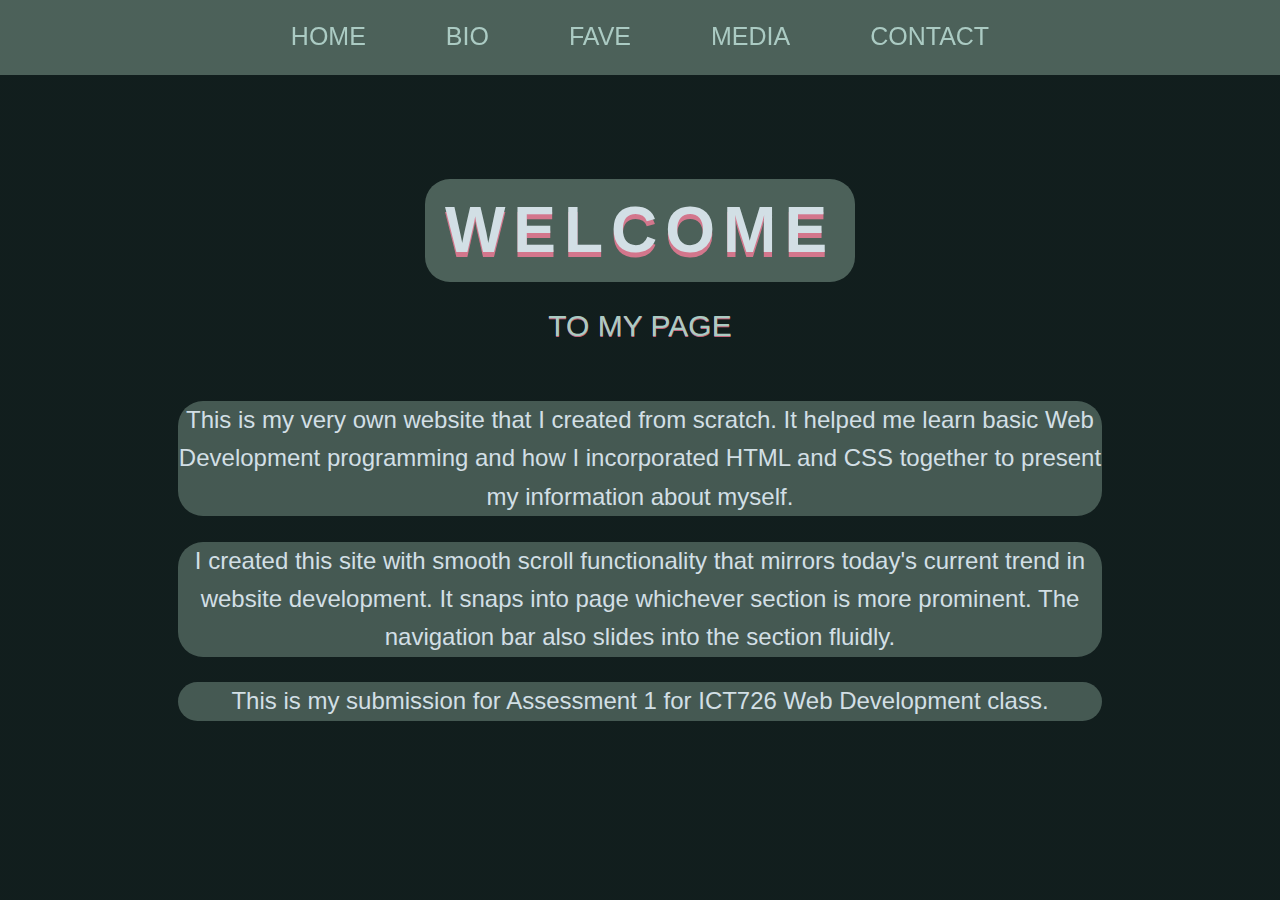
==== index.html @ 1f0dbf7b "changing landing to index" ====
<!DOCTYPE html>
<html lang="en">
<head>
    <meta charset="UTF-8">
    <meta http-equiv="X-UA-Compatible" content="IE=edge">
    <meta name="viewport" content="width=device-width, initial-scale=1.0">
    <title>12100185 Peter De Vera</title>
    <link rel="stylesheet" href="style.css">

</head>
<body>
    <div class="container">
     <nav class="navbar">
        <ul>
            <li><a href="#home">Home</a></li>
            <li><a href="#about">Bio</a></li>
            <li><a href="#fave">Fave</a></li>
            <li><a href="#media">Media</a></li>
            <li><a href="#contact">Contact</a></li>
        </ul>
     </nav>

                            <!-- home layout -->

     <section id="home">
        <div class="welcomeMsg">
            <span class="text1">Welcome</span>
            <span class="text2">to my Page</span>
        </div>
        <br>
        <br>
            <div class="homeDesign">
            <p>This is my very own website that I created from scratch. It helped me learn basic Web Development programming and how I incorporated HTML and CSS together to present my information about myself.</p>
            <br>
            <p>I created this site with smooth scroll functionality that mirrors today's current trend in website development. It snaps into page whichever section is more prominent. The navigation bar also slides into the section fluidly.</p>
            <br>
            <p>This is my submission for Assessment 1 for ICT726 Web Development class.</p>
        </div>
        

     </section>


                            <!-- Bio Layout -->

     <section id="about">
        <h1>About Me</h1>

        <div class="aboutBackground"> 
            <img class="headimage" src="head.jpeg" alt="This is my Photo">
              
            <div class="article">

                <p class="description">Hey there! My name is Peter De Vera and I'm an international students at King Own's Institute taking up Master in information Technology.
                </p>

                <br>
                <p>Get to know me more by clicking on the link below</p>
                <img src="https://campus-living-villages-eu-west-2-production-assets.s3.eu-west-2.amazonaws.com/public/ArticlePage/477/Image/Peter-De-Vera__FocusFillWyIwLjAwIiwiMC4wMCIsNTQ2LDQzNV0.jpg"  alt="me in an article">

                <a href="https://campuslivingvillages.com/australia/blog/covid-in-the-village-peter-de-vera/">Click Me</a>

                
            </div>
        </div>
      

     </section>

                            <!-- Fave Layout -->
     <section id="fave">
            <h1>My All-Time Faves</h1>
        <br>
        <br>
        <div>
                <column class="leftFigure">
                    <img src="https://i.pinimg.com/originals/1a/af/16/1aaf162ed448874e6fe411356d029675.gif" alt="book icon">
                    <a href="books.html">BOOKS</a>
                </column>

                <column class="centerFigure">
                    <img src="https://i.pinimg.com/originals/43/3d/83/433d83f7e481f35245f8c6bb7c7591d8.gif" alt="movie icon">
                    <a href="tv.html">MOVIES</a>
                </column>

                <column class="rightFigure">
                    <img src="https://i.gifer.com/8BSb.gif" alt="tv icon">
                    <a href="tv.html">TV SHOWS</a>
                </column>

                

        </div>
            
     </section>
                            <!-- Media Layout -->
    
     <section id="media">
        <h1>Media Page</h1>
        <br><br>
        <div>

            <div class="leftColumn">
                <iframe style="border-radius:12px" src="https://open.spotify.com/embed/playlist/37i9dQZF1DX5KARSfd7WcM?utm_source=generator" width="560px" height="380" frameBorder="0" allowfullscreen="" allow="autoplay; clipboard-write; encrypted-media; fullscreen; picture-in-picture"></iframe>
            </div>
         
            <div class="slideShow">
                <img src="image1.jpg">                    
                <img src="image2.jpg">
                <img src="image3.jpg">
                <img src="image4.jpg">
                <img src="image5.jpg">
                <img src="image6.jpg">
            </div>

        </div>
             

     </section>

                            <!-- Contact Layout -->

     <section id="contact">
        <div>
        <h1>Connect with Me</h1>
        <fieldset class="fieldLayout">
            <br>
            <legend> Hey you! &#128075;&#127997 Let's be Friends! </legend>
            <h2>Tell me about Yourself</h2>

            <p>
                <label>Name: </label>
                <input type="text" name="location"/>
            </p>

            <p>
                <label>Location: </label>
                <input type="text" name="location"/>
            </p>

            <p>
            <label>Age: </label>
            <select>
                <option>Choose your Age Bracket</option>
                <option>10-20</option>
                <option>21-30</option>
                <option>31-40</option>
                <option>41-50</option>
                <option>51-++</option>
            </select>

            <p>
            <label>Phone Number: </label>
            <input type="text" placeholder="+61" pattern="[0-9][+]">
            </p>

            <p>
                <label>Email Address: </label>
                <input type="text" name="location" pattern="[@]"/>
            </p>

            <br>

            <legend>Would you like to subscribe to my Newsletter?</legend>
            <p>
        
            <input type="radio" name="where" value="1 "> Yeah, Of course! &#128077&#127997;
            </br>
            <input type="radio" name="where" value="2"> Nah, Not interested &#128078&#127997;</br>

            <br>
            <input type="Submit", style class="submitButton">
            </p>
            <br>
        
        </fieldset>
    </div> 
    </section>


     <section id="footer">
        <h1>That's All Folks!</h1>
        <p style="color: #f57c98;">All Rights Reserved</p>
     </section>

</body>
</html>
---- style.css ----
:root {
    --primary: #abcbc3;
    --secondary: #d2dfe5;
    --accent: #f57c98;
    --dark: #233c3b;
    --light: #667f7c;
    --transparent: rgba(91, 114, 105, 0.8);
}

* {
    margin: 0;
    padding: 0;
    font-family: 'Gill Sans', sans-serif;

}

body {
    background-color: var(--dark);
    color: var(--secondary);
    line-height: 1.6;
    height: 100vh;
    overflow: hidden;
}

.container {
    width: 100%;
    height: 100%;
    overflow-y: scroll;
    scroll-behavior: smooth;
    scroll-snap-type: y mandatory;

}

.navbar {
    position: fixed;
    top: 0%;
    z-index: 1;
    display: flex;
    width: 100%;
    height: 75px;
    background: var(--transparent)
}

.navbar ul {
    display: flex;
    list-style: none;
    width: 100%;
    justify-content: center;

}

.navbar ul li {
    margin: 0 1rem;
    padding: 1rem;
    text-shadow: rgba(245, 124, 152, 0.5);

}

.navbar ul li a {
    text-decoration: none;
    text-transform: uppercase;
    color: var(--primary);
    border-radius: 30px;
    padding: 8px 8px;
    font-size: 25px;
    text-align: center;
}

.navbar ul li a:hover {
    color: var(--accent);
    font-size: 30px;
    transition-timing-function: ease-out;
    transition: 0.4s;
    text-underline-offset: 0.3rem;
    background-color: var(--light);

}

section {
    display: flex;
    flex-direction: column;
    justify-content: center;
    text-align: center;
    width: 100%;
    height: 100vh;
    scroll-snap-align: center;
}

section h1 {
    font-size: 4rem;
    text-shadow: 0px 5px rgba(245, 124, 152, 0.8);
}

section label {
    width: fit-content;
    margin: 0 auto;
    padding: 0 20px;
}

section welcomeMsg {
    text-align: center;
    position: absolute;
    top: 50%;
    left: 50%;
    transform: translate(-50%, -50%);
    width: 100%;
}

.welcomeMsg span {
    text-transform: uppercase;
    display: block;
}

.text1 {
    color: var(--secondary);
    font-size: 4rem;
    text-shadow: 0px 5px rgba(245, 124, 152, 0.8);
    font-weight: 700;
    width: fit-content;
    margin: 0 auto;
    padding: 0 20px;
    letter-spacing: 8px;
    background: rgba(91, 114, 105, 0.8);
    border-radius: 25px;
    position: relative;
    animation: textMove 3s linear;
    margin-bottom: 20px;
    /* animation-iteration-count: infinite; */
}

.text2 {
    font-size: 30px;
    color: var(--primary);
    width: fit-content;
    margin: 0 auto;
    padding: 0 20px;
    animation: appearText 8s;
    animation-iteration-count: infinite;
    text-shadow: 0px 1px rgba(245, 124, 152, 0.8);

}

@keyframes textMove {
    0% {
        color: rgba(91, 114, 105, 0.8);
        margin-bottom: -40px;
    }

    30% {
        letter-spacing: 25px;
        margin-bottom: -40px;

    }

    85% {
        letter-spacing: 8px;
        margin-bottom: -40x;

    }
}

/* how to change color? */
@keyframes appearText {
    0% {
        color: rgba(91, 114, 105, 0.8);

    }

    85% {
        color: var(--primary);

    }

    100% {
        color: var(--secondary);
        text-shadow: 0px 1px rgba(245, 124, 152, 0.8);
        background: rgba(91, 114, 105, 0.8);

    }
}


section p {
    font-size: 1.5rem;
    background-color: rgba(91, 114, 105, 0.7);
    background-size: cover;
    margin: 0 50px;
    text-align: center;
}

section legend {
    font-size: 2rem;
    color: var(--accent);
    background-color: rgba(91, 114, 105, 0.7);
    margin: 0 50px;
}

section#home {
    background: linear-gradient(rgba(0, 0, 0, 0.5), rgba(0, 0, 0, 0.5)), url(https://preview.redd.it/qyc89zf7c7x81.png?width=1920&format=png&auto=webp&s=aa48eadbd626d727177a657b2a9ba3ae37bc29d3) no-repeat center center/cover;
}

section#media {
    background: linear-gradient(rgba(0, 0, 0, 0.5), rgba(0, 0, 0, 0.5)), url(https://i.pinimg.com/originals/b7/cd/14/b7cd1402b53cdeb78492ca9d86a0b5a9.jpg) no-repeat center center/cover;
}

section#about {
    background: linear-gradient(rgba(0, 0, 0, 0.5), rgba(0, 0, 0, 0.5)), url(https://i.pinimg.com/originals/4c/d6/2b/4cd62bb12e51c9756d6005121e110886.jpg) no-repeat center center/cover;
}

section#contact {
    background: linear-gradient(rgba(0, 0, 0, 0.5), rgba(0, 0, 0, 0.5)), url(https://i.pinimg.com/originals/1f/d2/ea/1fd2ea8006cd5db28d44e7f15418ae6e.jpg) no-repeat center center/cover;
}

section#fave {
    background: linear-gradient(rgba(0, 0, 0, 0.5), rgba(0, 0, 0, 0.5)), url(https://i.pinimg.com/originals/f8/c2/26/f8c2266096c8eae50f5d15e40439d024.jpg) no-repeat center center/cover;
}

.homeDesign {
    margin: 0 auto;
    width: 80%;
}

.homeDesign p {
    border-radius: 25px;
}

.leftColumn {
    margin: 0 0px;
    width: 580px;
    height: 400px;
    left: 100px;
    position: sticky;
    float: left;
    padding: 10px 10px;
    border-radius: 25px;
    background: rgba(91, 114, 105, 0.8);
}

.slideShow {
    margin: 0 0px;
    width: 400px;
    height: 400px;
    right: 200px;
    position: sticky;
    float: right;
    padding: 10px 10px;
    border-radius: 25px;
    background: rgba(91, 114, 105, 0.7);
}

.slideShow img {
    width: 350px;
    height: 350px;
    top: 30px;
    right: 30px;
    border: 2px solid white;
    position: absolute;
    visibility: hidden;
    animation: change-image 5s linear forwards;
    animation-iteration-count: infinite;
}

@keyframes change-image {
    0% {
        visibility: visible;
        transform: perspective(700px) rotateY(90deg)
    }

    100% {
        visibility: visible;
        transform: perspective(700px) rotateY(-90deg)
    }
}

img:nth-child(1){animation-delay: 0s;}
img:nth-child(2){animation-delay: 5s;}
img:nth-child(3){animation-delay: 10s;}
img:nth-child(4){animation-delay: 15s;}
img:nth-child(5){animation-delay: 20s;}
img:nth-child(6){animation-delay: 30s;}

/* img:nth-child(1) {
    animation-delay: 0s;
} */
/* img:nth-child(3) {
    animation-delay: 10s;
} */

.lowerLeft {
    margin: 10px 10px;
    position: sticky;
    float: left;
    width: 50vw;
    height: 330px;
    left: 10px;
    padding: 10px;
    border-radius: 25px;
    background: rgba(91, 114, 105, 0.8);
}

.headimage {
    width: auto;
    height: 400px;
    /* float: left; */
    border-radius: 25px;
    margin: 10px 10px;
    padding: 10px;
}

.aboutBackground {
    margin: 0 auto;
    display: flex;
    width: 80%;
    height: 440px;
    padding: 10px;
    border-radius: 25px;
    background: rgba(91, 114, 105, 0.7);
}

.description {
    height: fit-content;
    /* /description for bio(about) */

}

.article {
    display: flex;
    flex-direction: column;
    align-items: center;
}

.article p {
    font-size: large;
}

.article img {
    width: 350px;
    height: 250px;
    border-radius: 25px;
}

.article a {
    font-family: 'Gill Sans', sans-serif;
    color: var(--secodary);
}

.fave {
    display: flex;
    flex-direction: column;
    align-items: center;
    float: left;
}

.leftFigure {
     width: 300px;
    height: 300px;
    left: 100px;
    position: sticky;
    float: left;
    padding: 10px 10px;
    border-radius: 25px;
    background: rgba(91, 114, 105, 0.8);
}

.leftFigure a {
    font-size: 2rem;
    color: var(--accent);
    position: sticky;
    padding: 10px 10px;
    border-radius: 25px;
    text-align: center;
}

.leftFigure img {
    width: 250px;
    height: 250px;
    border-radius: 25px;
    position: center;
}

.rightFigure {
    width: 300px;
    height: 300px;
    right: 100px;
    position: sticky;
    float: right;
    padding: 10px 10px;
    border-radius: 25px;
    background: rgba(91, 114, 105, 0.8);
}

.rightFigure a {
    font-size: 2rem;
    color: var(--accent);
    position: sticky;
    padding: 10px 10px;
    border-radius: 25px;
    text-align: center;
}

.rightFigure img {
    width: 250px;
    height: 250px;
    border-radius: 25px;
}

.centerFigure {
    width: 300px;
    height: 300px;
    position: sticky;
    padding: 10px 10px;
    border-radius: 25px;
    background: rgba(91, 114, 105, 0.8);
}

.centerFigure a {
    font-size: 2rem;
    color: var(--accent);
    position: sticky;
    padding: 10px 10px;
    border-radius: 25px;
    text-align: center;
}

.centerFigure img {
    width: 250px;
    height: 250px;
    border-radius: 25px;
}

h2 {
    text-align: center;
}

table {
    border: var(--dark) 2px solid;
}

th {
    background-color: var(--accent);
}

tr {
    background-color: var(--primary);
}

td {
    width: 70rem;
    color: var(--dark);
}

.submitButton {
    background-color: var(--accent);
    color: var(--dark);
    border-radius: 30px;
    font-size: 20px;
    padding: 7px 15px;
}

input[type='radio']:after {
    width: 15px;
    height: 15px;
    border-radius: 15px;
    top: -2px;
    left: -1px;
    position: relative;
    background-color: #d1d3d1;
    content: '';
    display: inline-block;
    visibility: visible;
    border: 2px solid var(--dark);
}

input[type='radio']:checked:after {
    width: 15px;
    height: 15px;
    border-radius: 15px;
    top: -2px;
    left: -1px;
    position: relative;
    background-color: var(--accent);
    content: '';
    display: inline-block;
    visibility: visible;
    border: 2px solid var(--dark);
}

option {
    color: var(--accent)
}

.fieldLayout {
    padding: 0 40px;
    margin: 0 40px;
}

.tableLayout{
    padding: 0 40px;
    margin: 0 40px;
}
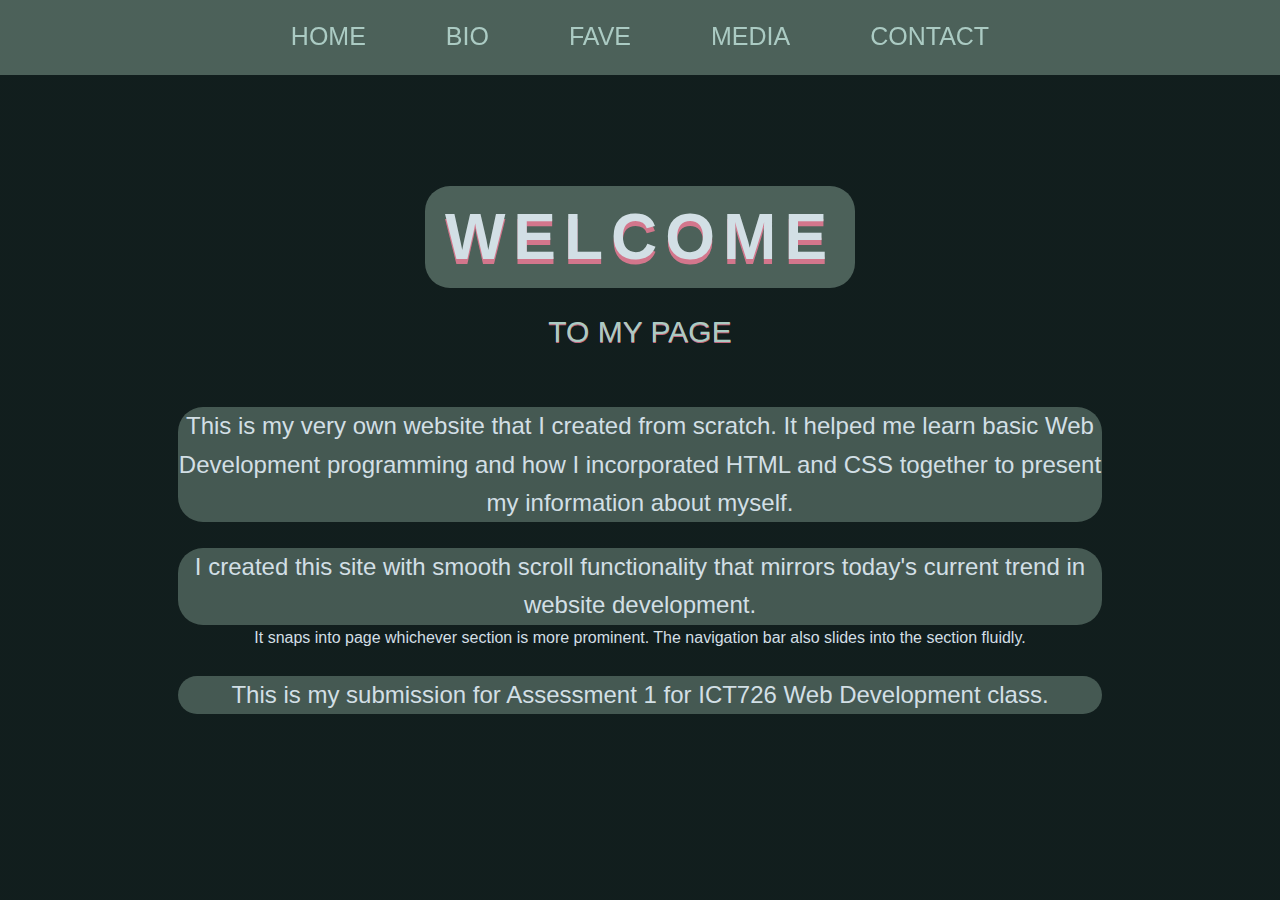
==== commit 8f9ca6d4: "commit 2" ====
--- a/index.html
+++ b/index.html
@@ -32,8 +32,10 @@
             <div class="homeDesign">
             <p>This is my very own website that I created from scratch. It helped me learn basic Web Development programming and how I incorporated HTML and CSS together to present my information about myself.</p>
             <br>
-            <p>I created this site with smooth scroll functionality that mirrors today's current trend in website development. It snaps into page whichever section is more prominent. The navigation bar also slides into the section fluidly.</p>
+            <p>I created this site with smooth scroll functionality that mirrors today's current trend in website development.</p>
+            <p></p>It snaps into page whichever section is more prominent. The navigation bar also slides into the section fluidly.</p>
             <br>
+
             <p>This is my submission for Assessment 1 for ICT726 Web Development class.</p>
         </div>
         
@@ -180,7 +182,7 @@
 
      <section id="footer">
         <h1>That's All Folks!</h1>
-        <p style="color: #f57c98;">All Rights Reserved</p>
+        <p style="color: #f57c98;">All Rights Reserved 2022</p>
      </section>
 
 </body>
--- a/style.css
+++ b/style.css
@@ -228,7 +228,7 @@
     margin: 0 0px;
     width: 580px;
     height: 400px;
-    left: 100px;
+    left: 15vw;
     position: sticky;
     float: left;
     padding: 10px 10px;
@@ -240,9 +240,9 @@
     margin: 0 0px;
     width: 400px;
     height: 400px;
-    right: 200px;
-    position: sticky;
-    float: right;
+    position: sticky;
+    float:left;
+    left: 60vw;
     padding: 10px 10px;
     border-radius: 25px;
     background: rgba(91, 114, 105, 0.7);
@@ -352,9 +352,9 @@
 }
 
 .leftFigure {
-     width: 300px;
+    width: 300px;
     height: 300px;
-    left: 100px;
+    left: 15vw;
     position: sticky;
     float: left;
     padding: 10px 10px;
@@ -383,7 +383,8 @@
     height: 300px;
     right: 100px;
     position: sticky;
-    float: right;
+    float: left;
+    left: 65vw;
     padding: 10px 10px;
     border-radius: 25px;
     background: rgba(91, 114, 105, 0.8);
@@ -408,6 +409,8 @@
     width: 300px;
     height: 300px;
     position: sticky;
+    float: left;
+    left: 40vw;
     padding: 10px 10px;
     border-radius: 25px;
     background: rgba(91, 114, 105, 0.8);
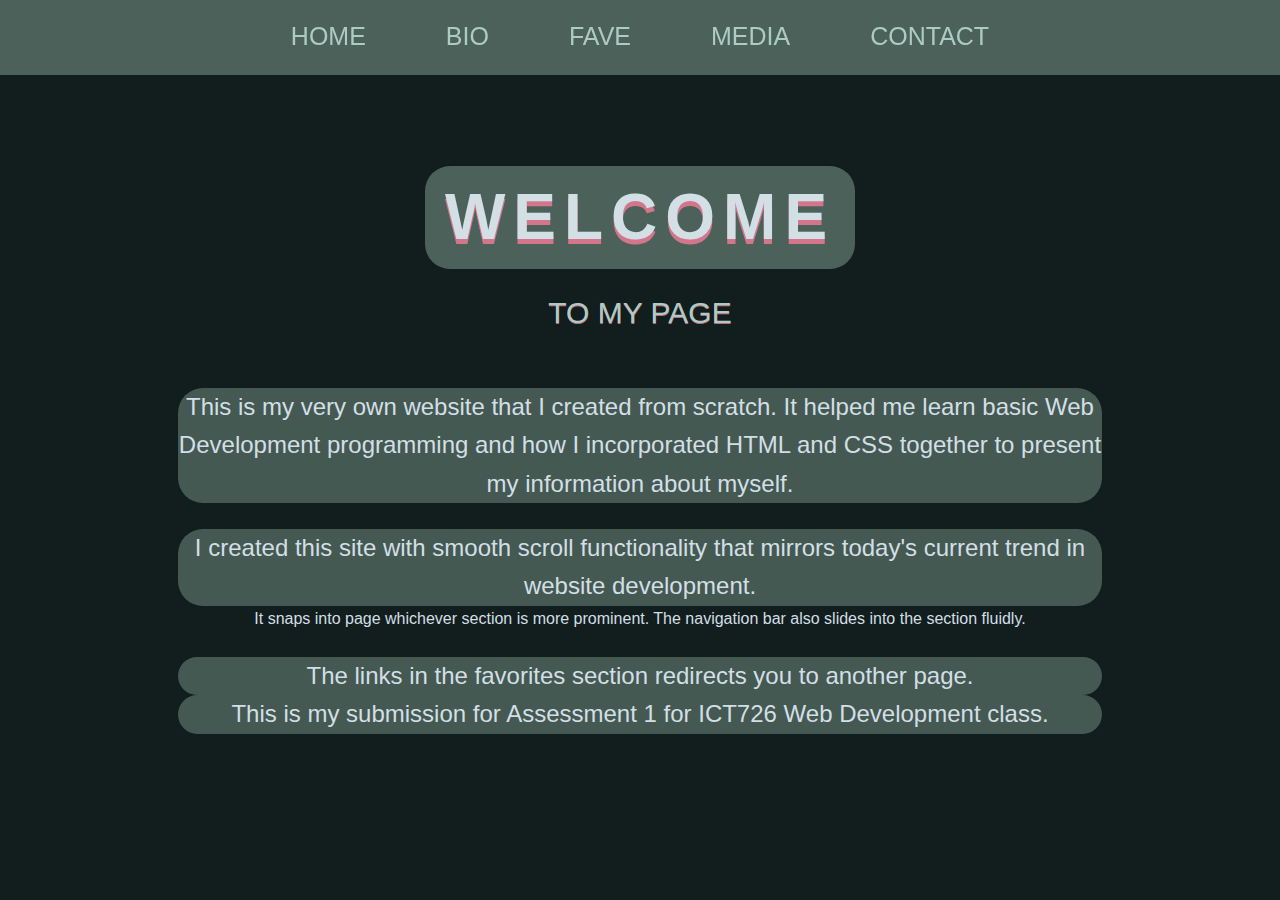
==== commit 7bfbfc37: "updating comment" ====
--- a/index.html
+++ b/index.html
@@ -35,6 +35,7 @@
             <p>I created this site with smooth scroll functionality that mirrors today's current trend in website development.</p>
             <p></p>It snaps into page whichever section is more prominent. The navigation bar also slides into the section fluidly.</p>
             <br>
+            <p>The links in the favorites section redirects you to another page.</p>
 
             <p>This is my submission for Assessment 1 for ICT726 Web Development class.</p>
         </div>
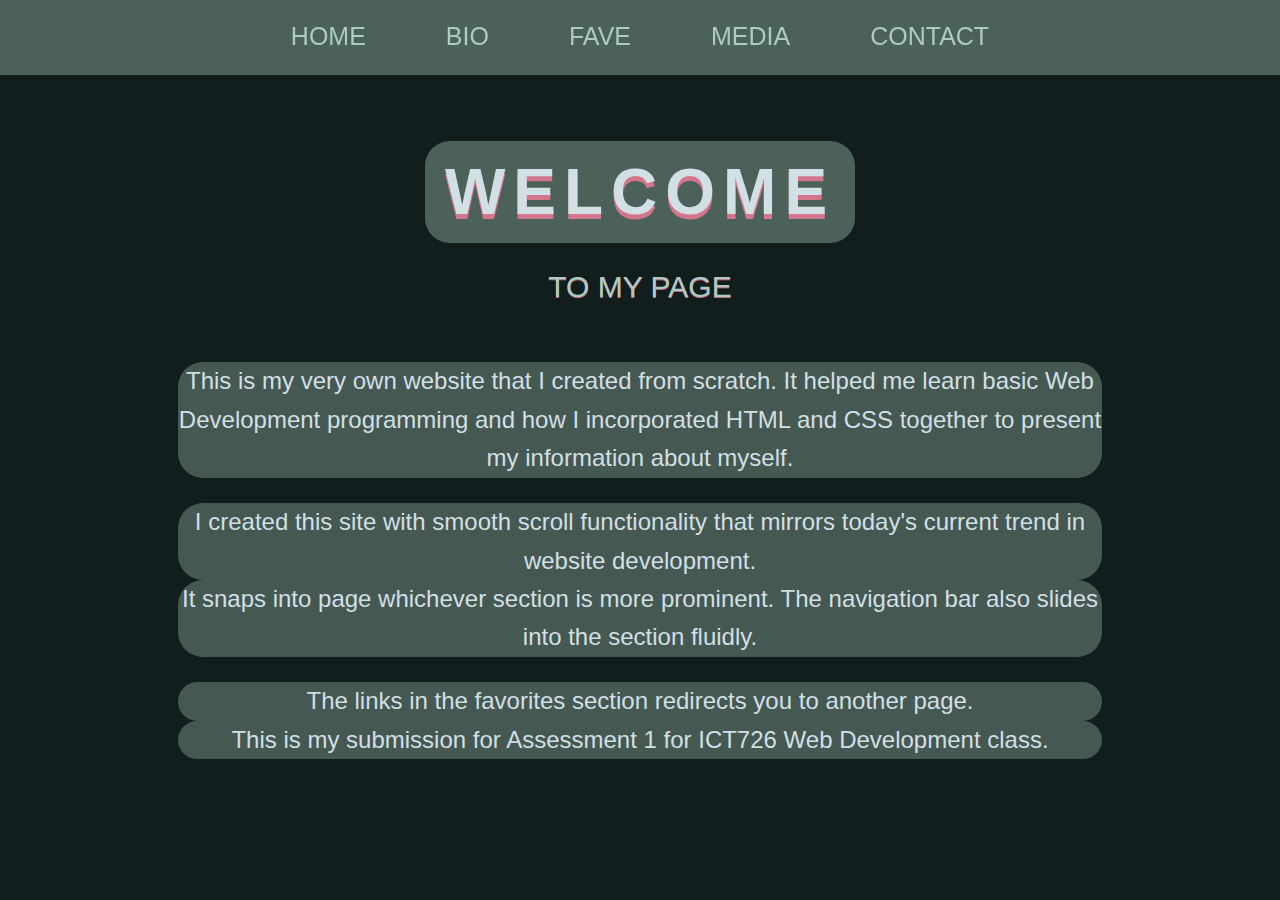
==== commit 0d470de2: "update 4" ====
--- a/index.html
+++ b/index.html
@@ -33,7 +33,7 @@
             <p>This is my very own website that I created from scratch. It helped me learn basic Web Development programming and how I incorporated HTML and CSS together to present my information about myself.</p>
             <br>
             <p>I created this site with smooth scroll functionality that mirrors today's current trend in website development.</p>
-            <p></p>It snaps into page whichever section is more prominent. The navigation bar also slides into the section fluidly.</p>
+            <p>It snaps into page whichever section is more prominent. The navigation bar also slides into the section fluidly.</p>
             <br>
             <p>The links in the favorites section redirects you to another page.</p>
 
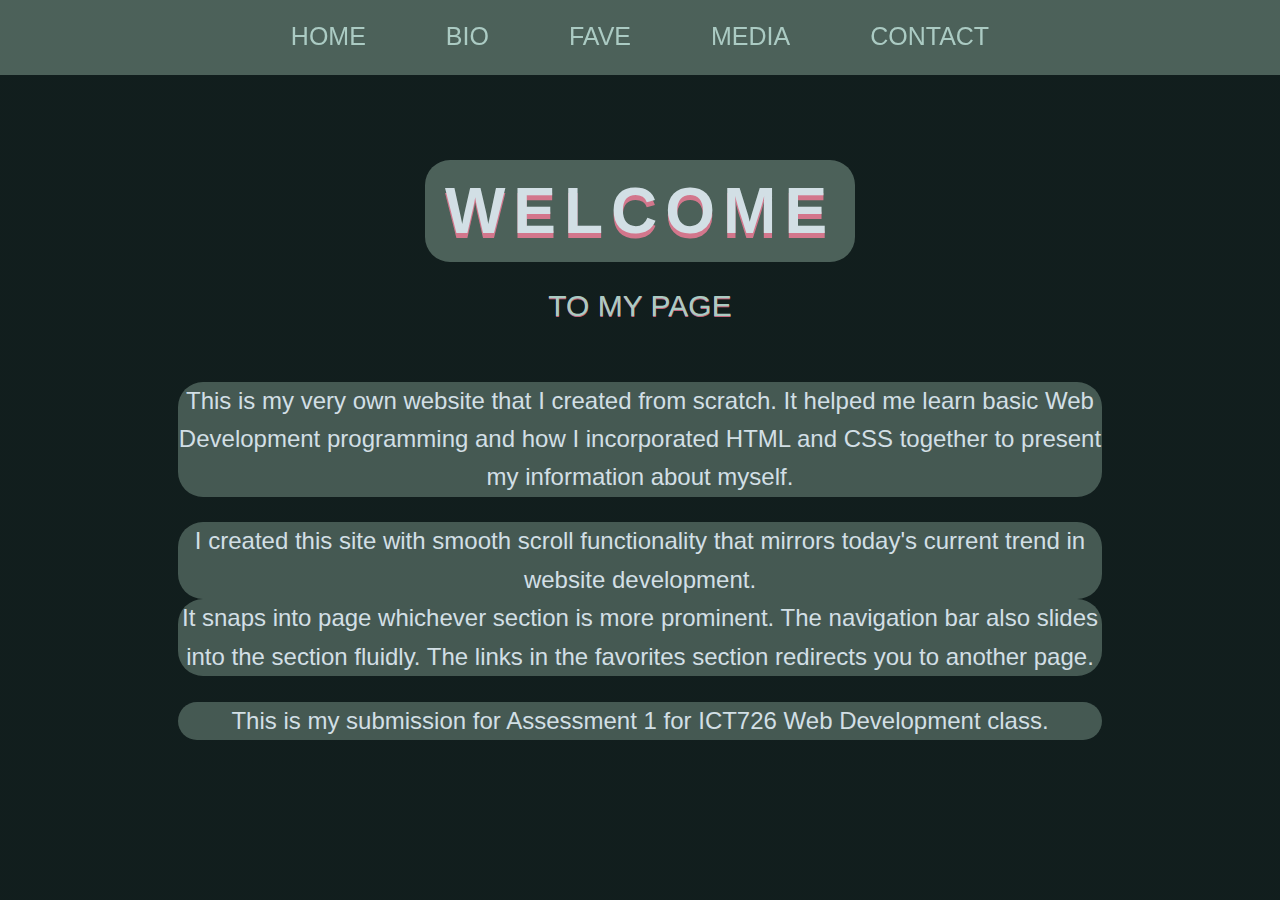
==== commit 807d98c6: "update 5" ====
--- a/index.html
+++ b/index.html
@@ -33,10 +33,8 @@
             <p>This is my very own website that I created from scratch. It helped me learn basic Web Development programming and how I incorporated HTML and CSS together to present my information about myself.</p>
             <br>
             <p>I created this site with smooth scroll functionality that mirrors today's current trend in website development.</p>
-            <p>It snaps into page whichever section is more prominent. The navigation bar also slides into the section fluidly.</p>
+            <p>It snaps into page whichever section is more prominent. The navigation bar also slides into the section fluidly. The links in the favorites section redirects you to another page.</p>
             <br>
-            <p>The links in the favorites section redirects you to another page.</p>
-
             <p>This is my submission for Assessment 1 for ICT726 Web Development class.</p>
         </div>
         
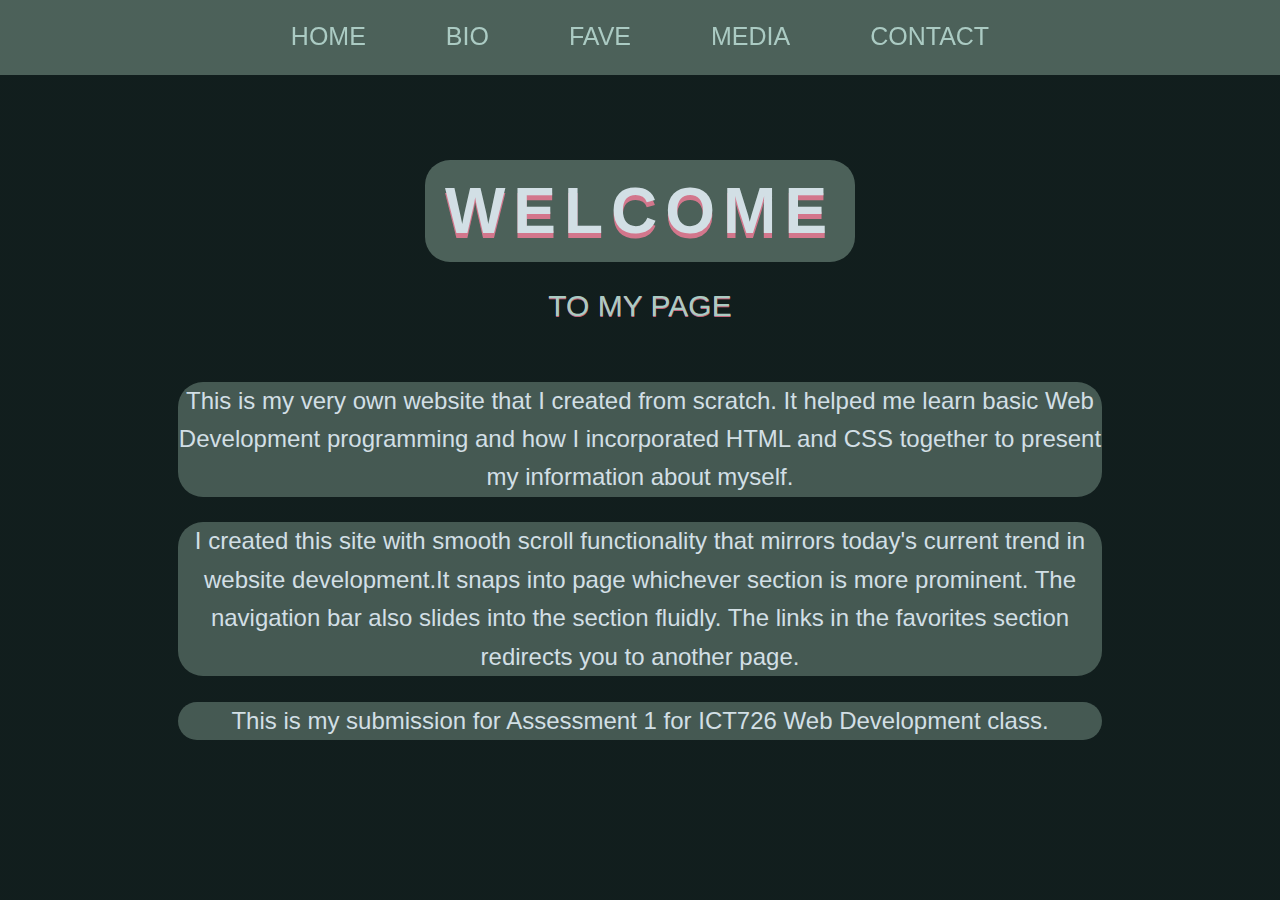
==== commit 4675de2b: "update 6" ====
--- a/index.html
+++ b/index.html
@@ -32,8 +32,7 @@
             <div class="homeDesign">
             <p>This is my very own website that I created from scratch. It helped me learn basic Web Development programming and how I incorporated HTML and CSS together to present my information about myself.</p>
             <br>
-            <p>I created this site with smooth scroll functionality that mirrors today's current trend in website development.</p>
-            <p>It snaps into page whichever section is more prominent. The navigation bar also slides into the section fluidly. The links in the favorites section redirects you to another page.</p>
+            <p>I created this site with smooth scroll functionality that mirrors today's current trend in website development.It snaps into page whichever section is more prominent. The navigation bar also slides into the section fluidly. The links in the favorites section redirects you to another page.</p>
             <br>
             <p>This is my submission for Assessment 1 for ICT726 Web Development class.</p>
         </div>
